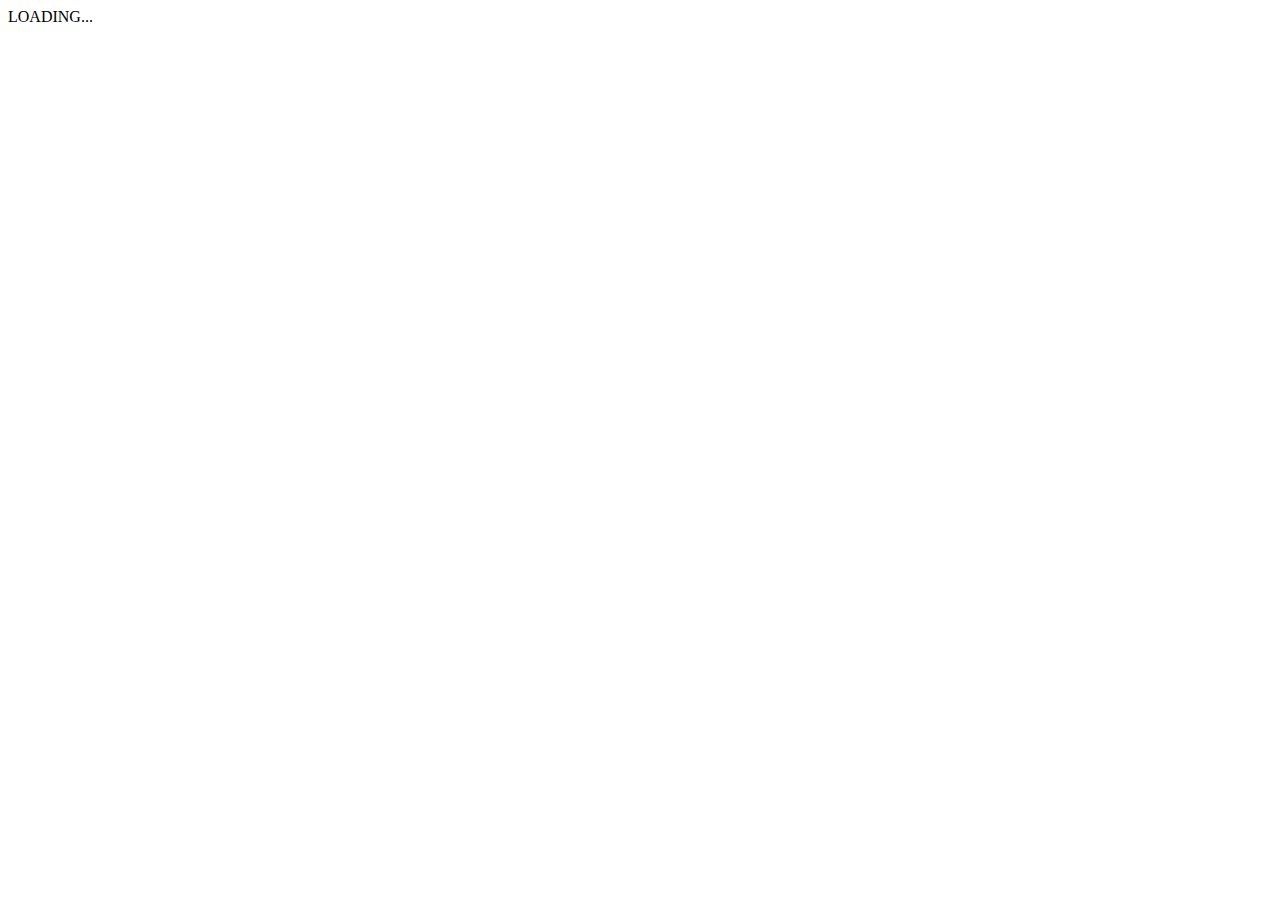
==== Loading2/index.html @ 6f2e82e7 "feat:  add index.html inical config" ====
<!DOCTYPE html>
<html lang="en">
<head>
  <meta charset="UTF-8">
  <meta http-equiv="X-UA-Compatible" content="IE=edge">
  <meta name="viewport" content="width=device-width, initial-scale=1.0">
  <title>Document</title>
</head>
<body>
  <div class="center">
    <div class="ring"></div>
    <span>LOADING...</span>
  </div>
</body>
</html>
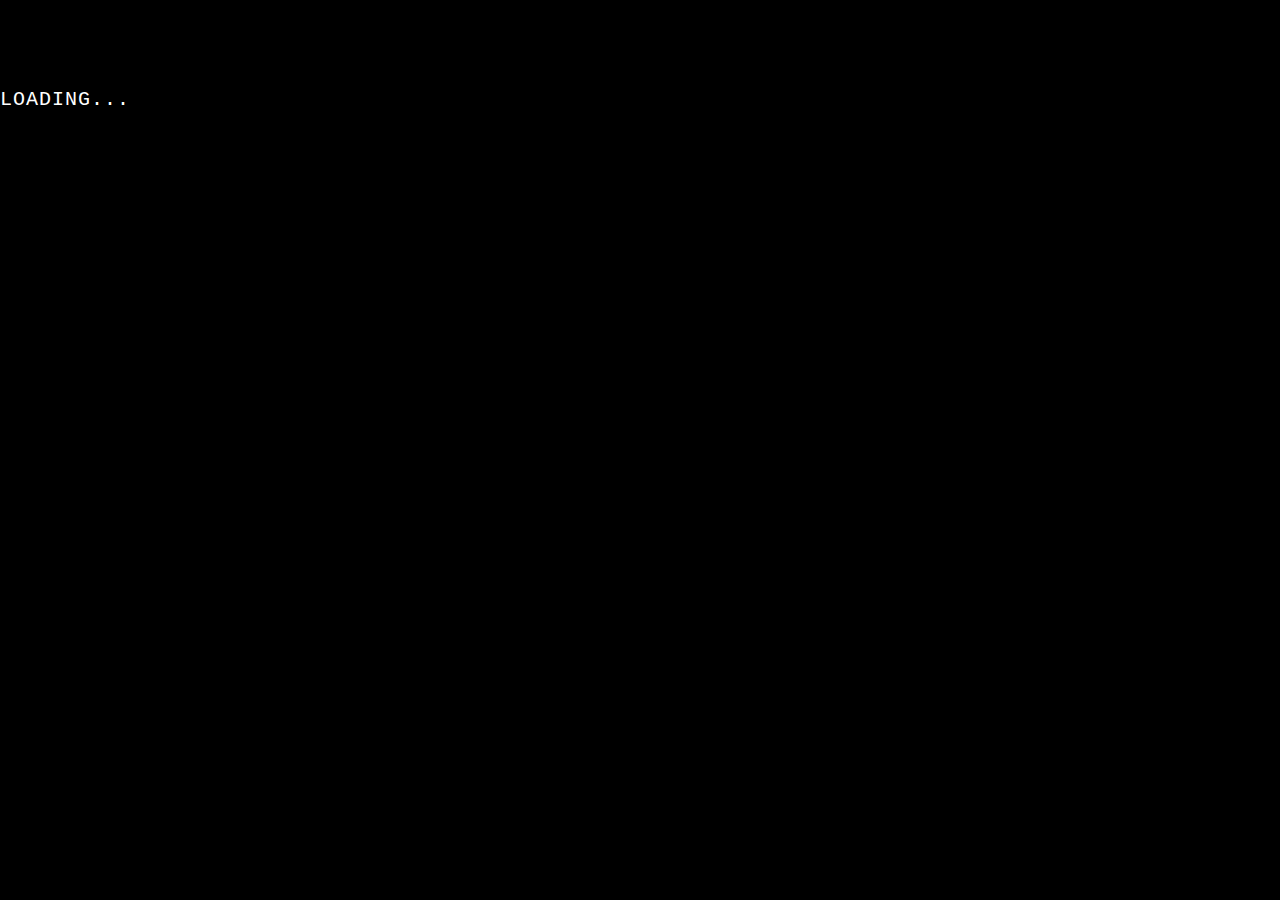
==== commit 73a31ca4: "style: add span style" ====
--- a/Loading2/index.html
+++ b/Loading2/index.html
@@ -4,7 +4,8 @@
   <meta charset="UTF-8">
   <meta http-equiv="X-UA-Compatible" content="IE=edge">
   <meta name="viewport" content="width=device-width, initial-scale=1.0">
-  <title>Document</title>
+  <link rel="stylesheet" href="style.css">
+  <title>Loading-2</title>
 </head>
 <body>
   <div class="center">
--- a/Loading2/style.css
+++ b/Loading2/style.css
@@ -0,0 +1,39 @@
+*{
+  box-sizing: border-box;
+  margin: 0px;
+  padding: 0px;
+}
+
+body {
+  background-color: black;
+}
+
+span {
+  color: white;
+  font-size: 20px;
+  font-family: 'Courier New', Courier, monospace;
+  letter-spacing: 1px;
+  line-height: 200px;
+  animation: text 3s ease-in-out infinite;
+}
+
+@keyframes text {
+  50% {
+    color: black;
+  }
+}
+
+@keyframes ring {
+  0% {
+    transform: rotate(0deg);
+    box-shadow: 1px 5px 2px #e65c00;
+  }
+  50% {
+    transform: rotate(180deg);
+    box-shadow: 1px 5px 2px #18b201;
+  }
+  100% {
+    transform: rotate(360deg);
+    box-shadow: 1px 5px 2px #0456c8;
+  }
+}